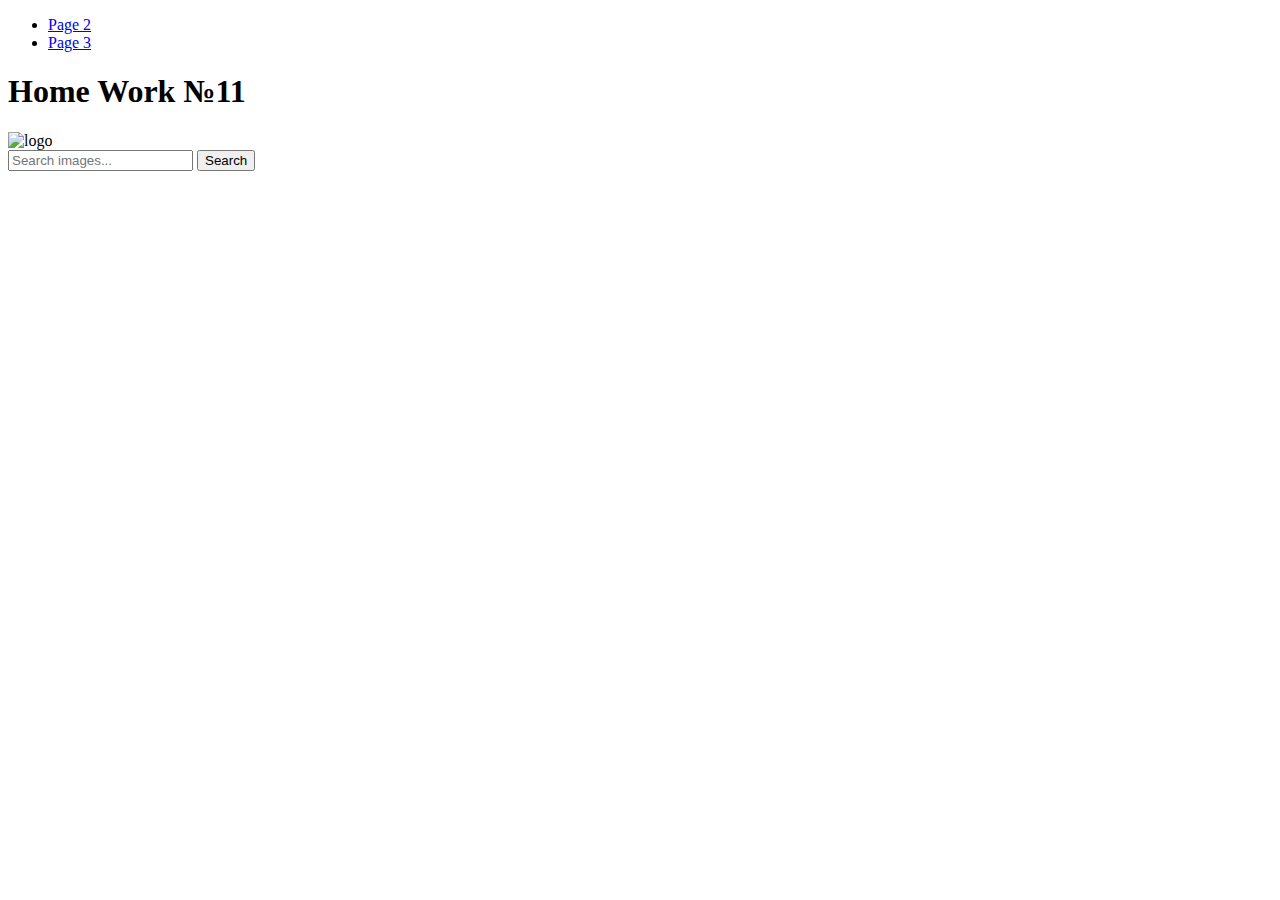
==== index.html @ 993098ac "Deploying to gh-pages from @ UnderKid21/goit-js-hw-11@03119b5642d2ec1da54c19d81f44766a7978f908 🚀" ====
<!DOCTYPE html>
<html lang="en">
  <head>
    <meta charset="UTF-8" />
    <link rel="icon" type="image/svg+xml" href="/goit-js-hw-11/favicon.svg" />
    <meta name="viewport" content="width=device-width, initial-scale=1.0" />
    <link rel="preconnect" href="https://fonts.googleapis.com" />
    <link rel="preconnect" href="https://fonts.gstatic.com" crossorigin />
    <link
      href="https://fonts.googleapis.com/css2?family=Montserrat:wght@400;500&display=swap"
      rel="stylesheet"
    />
    <title>goit-js-hw-11</title>
    
    <script type="module" crossorigin src="/goit-js-hw-11/commonHelpers.js"></script>
    <link rel="modulepreload" crossorigin href="/goit-js-hw-11/assets/vendor-7659544d.js">
    <link rel="stylesheet" href="/goit-js-hw-11/assets/vendor-a51daae5.css">
    <link rel="stylesheet" href="/goit-js-hw-11/assets/index-406edcb4.css">
  </head>
  <body>
    <header class="header">
  <nav class="nav">
    <ul class="nav-list">
      <li class="nav-item">
        <a href="./page-2.html" class="nav-link">Page 2</a>
      </li>

      <li class="nav-item">
        <a href="./page-3.html" class="nav-link">Page 3</a>
      </li>
    </ul>
  </nav>
</header>


    <section>
      <h1>Home Work №11</h1>
      <!-- Path to images as from index.html file -->
      <img src="/goit-js-hw-11/assets/javascript-8dac5379.svg" alt="logo" />
    </section>

    <form class="search-form" autocomplete="on">
      <label>
        <input
          class="search-inp"
          type="text"
          name="query"
          placeholder="Search images..."
        />
      </label>
      <button class="search-btn" type="submit">Search</button>
    </form>
    <span class="loader"></span>
    <ul class="gallery"></ul>

    
  </body>
</html>
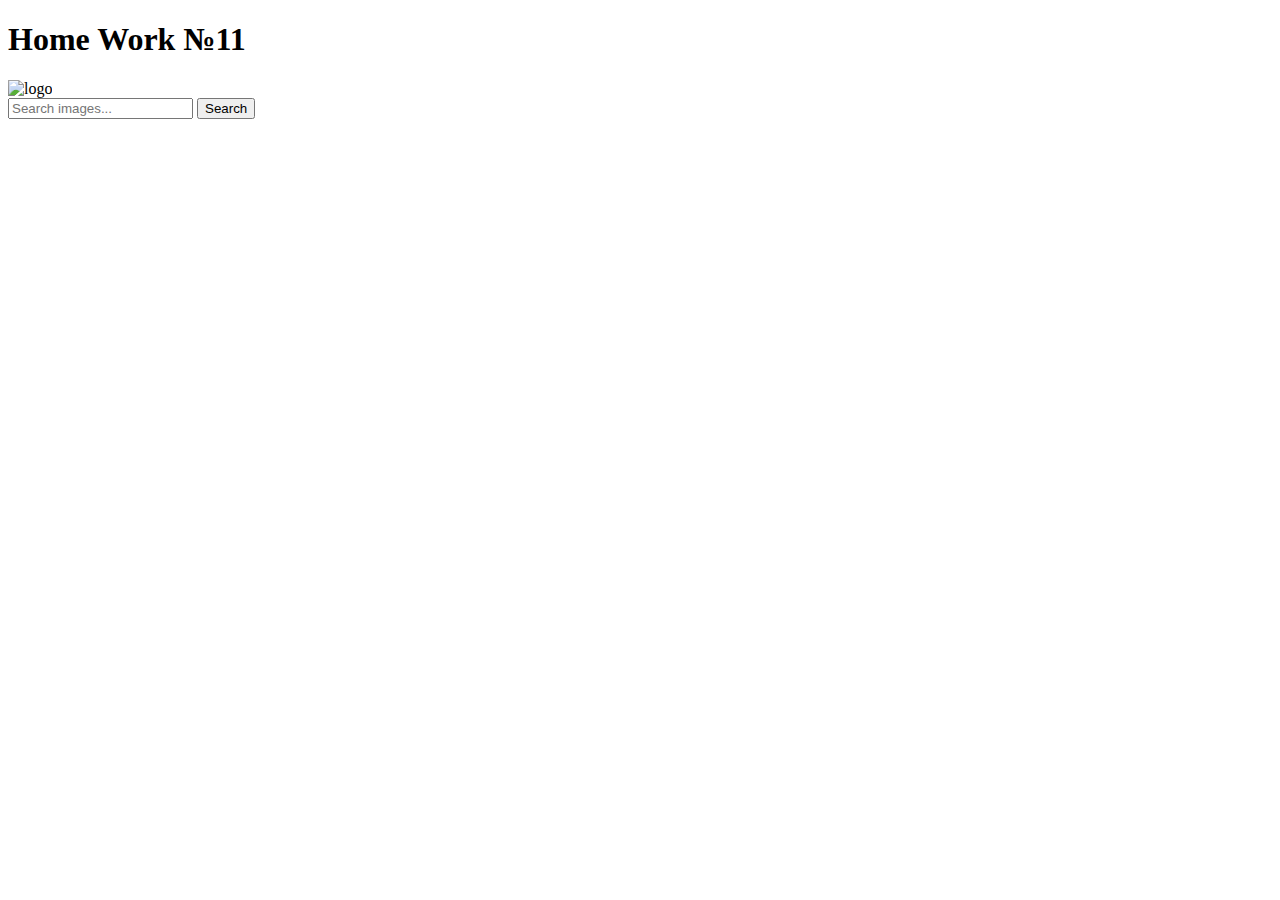
==== commit bf554e61: "Deploying to gh-pages from @ UnderKid21/goit-js-hw-11@a5caf8e4695e7f946259e27460d94a25eebb7aa9 🚀" ====
--- a/index.html
+++ b/index.html
@@ -18,7 +18,7 @@
     <link rel="stylesheet" href="/goit-js-hw-11/assets/index-406edcb4.css">
   </head>
   <body>
-    <header class="header">
+    <!-- <header class="header">
   <nav class="nav">
     <ul class="nav-list">
       <li class="nav-item">
@@ -31,7 +31,7 @@
     </ul>
   </nav>
 </header>
-
+ -->
 
     <section>
       <h1>Home Work №11</h1>
